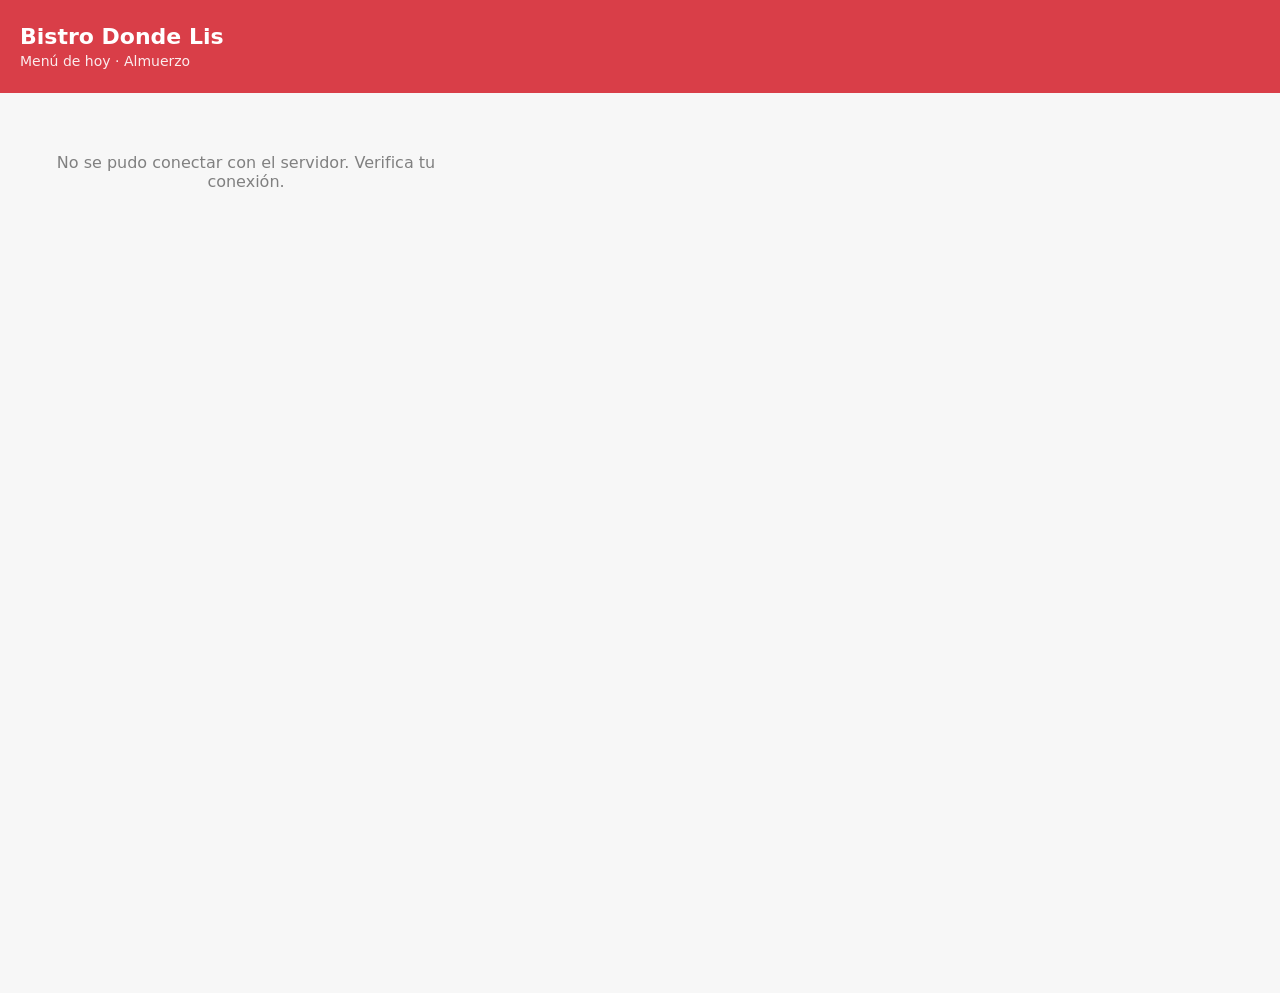
==== frontend/cliente/index.html @ d573ada5 "🎉 Commit Inicial 🎉" ====
<!doctype html>
<html lang="es">
<head>
  <meta charset="UTF-8" />
  <meta name="viewport" content="width=device-width, initial-scale=1.0" />
  <title>Bistro Donde Lis · Pedidos</title>
  <link rel="stylesheet" href="css/estilos.css" />
</head>
<body>

  <!-- ===== Encabezado único, fuera de las vistas (misma estructura que el admin) ===== -->
  <header id="encabezado-global" class="encabezado">
    <div class="encabezado-simple">
      <button id="btn-volver-menu-pedido" class="btn-volver-icono oculto" type="button">←</button>
      <h1 id="titulo-encabezado">Bistro Donde Lis</h1>
    </div>
    <p id="subtitulo-encabezado" class="subtitulo">Menú de hoy · Almuerzo</p>
  </header>

  <!-- ===== Vista 1: Menú del día ===== -->
  <section id="vista-menu" class="vista">
    <main class="contenido">
      <div id="lista-platillos" class="lista-platillos">
        <p class="aviso">Cargando menú…</p>
      </div>
    </main>

    <button id="barra-ver-pedido" class="barra-inferior oculto" type="button">
      Ver pedido
    </button>
  </section>

  <!-- ===== Vista 2: Tu pedido (carrito + formulario) ===== -->
  <section id="vista-pedido" class="vista oculto">
    <main class="contenido">
      <h2 class="titulo-seccion">Platillos seleccionados</h2>
      <div id="lista-carrito" class="lista-carrito"></div>

      <div class="total-pedido">
        <span>Total</span>
        <strong id="total-pedido">Q0.00</strong>
      </div>

      <h2 class="titulo-seccion">Tus datos</h2>
      <form id="form-pedido" class="formulario">
        <label>
          Nombre completo
          <input type="text" name="cliente_nombre" placeholder="Ej. Juan Pérez" required />
        </label>
        <label>
          Teléfono
          <input type="tel" name="cliente_telefono" placeholder="Ej. 5021 2345 678" required />
        </label>
        <label>
          Correo electrónico
          <input type="email" name="cliente_email" placeholder="Ej. juan@correo.com" required />
        </label>

        <fieldset class="tipo-entrega">
          <legend>Tipo de entrega</legend>
          <label class="opcion-entrega">
            <input type="radio" name="tipo_entrega" value="domicilio" required />
            Domicilio
          </label>
          <label class="opcion-entrega">
            <input type="radio" name="tipo_entrega" value="recoger" />
            Recoger
          </label>
          <label class="opcion-entrega">
            <input type="radio" name="tipo_entrega" value="mesa" />
            Comer en mesa
          </label>
        </fieldset>

        <button type="submit" class="barra-inferior barra-inferior-estatica">
          Confirmar Pedido
        </button>
      </form>
    </main>
  </section>

  <!-- ===== Vista 3: Resultado (éxito / error / mesas deshabilitadas) ===== -->
  <section id="vista-resultado" class="vista oculto">
    <main id="contenido-resultado" class="contenido contenido-resultado"></main>
  </section>

  <script type="module" src="js/main.js"></script>
</body>
</html>
---- frontend/cliente/css/estilos.css ----
:root {
  --color-primario: #D93E48;
  --color-primario-oscuro: #B9323B;
  --color-texto: #252525;
  --color-secundario: #808080;
  --color-fondo: #F7F7F7;
  --color-borde: #E6E6E6;
  --color-exito-fondo: #E5F5E8;
  --color-exito-texto: #389957;
  --color-aviso-fondo: #FAE5E5;
  --color-aviso-texto: #D93E48;
}

* { box-sizing: border-box; }

body {
  margin: 0;
  font-family: system-ui, -apple-system, "Segoe UI", Roboto, sans-serif;
  background: var(--color-fondo);
  color: var(--color-texto);
}

.oculto { display: none !important; }

.vista {
  max-width: 480px;
  margin: 0 auto;
  min-height: 100vh;
  background: #fff;
  display: flex;
  flex-direction: column;
  padding-bottom: 70px;
  position: relative;
}

@media (min-width: 768px) {
  .vista { max-width: 720px; box-shadow: 0 0 24px rgba(0,0,0,0.06); }
}

.encabezado {
  background: var(--color-primario);
  color: #fff;
  padding: 24px 20px;
}

.encabezado h1 { margin: 0; font-size: 22px; }
.encabezado .subtitulo { margin: 4px 0 0; font-size: 14px; opacity: 0.9; }

.encabezado-simple {
  display: flex;
  align-items: center;
  gap: 12px;
}

.btn-volver-icono {
  background: none;
  border: none;
  color: #fff;
  font-size: 20px;
  cursor: pointer;
  padding: 0;
}

.contenido {
  flex: 1;
  padding: 20px 16px;
}

.titulo-seccion {
  font-size: 14px;
  color: var(--color-secundario);
  text-transform: uppercase;
  letter-spacing: 0.02em;
  margin: 20px 0 10px;
}

.aviso {
  color: var(--color-secundario);
  text-align: center;
  padding: 24px 0;
}

/* Tarjetas de platillo */
.lista-platillos { display: flex; flex-direction: column; gap: 12px; }

.card-platillo {
  display: flex;
  justify-content: space-between;
  align-items: center;
  border: 1px solid var(--color-borde);
  border-radius: 12px;
  padding: 16px;
}

.card-platillo h3 { margin: 0 0 4px; font-size: 16px; }
.card-platillo .precio { margin: 0; color: var(--color-primario); font-weight: 600; }

.btn-agregar {
  background: var(--color-primario);
  color: #fff;
  border: none;
  border-radius: 8px;
  padding: 10px 16px;
  font-size: 14px;
  cursor: pointer;
}
.btn-agregar:hover { background: var(--color-primario-oscuro); }

/* Carrito */
.lista-carrito { display: flex; flex-direction: column; gap: 10px; }

.fila-carrito {
  display: flex;
  justify-content: space-between;
  align-items: center;
  border-bottom: 1px solid var(--color-borde);
  padding-bottom: 10px;
}

.fila-carrito .nombre { margin: 0; font-size: 15px; }
.fila-carrito .precio { margin: 2px 0 0; color: var(--color-secundario); font-size: 13px; }

.stepper {
  display: flex;
  align-items: center;
  gap: 10px;
  border: 1px solid var(--color-borde);
  border-radius: 20px;
  padding: 4px 10px;
}
.stepper button {
  background: none;
  border: none;
  font-size: 16px;
  cursor: pointer;
  width: 22px;
}

.total-pedido {
  display: flex;
  justify-content: space-between;
  padding: 14px 0;
  margin-top: 8px;
  border-top: 1px solid var(--color-borde);
  font-size: 16px;
}

/* Formulario */
.formulario { display: flex; flex-direction: column; gap: 14px; margin-top: 6px; }
.formulario label {
  display: flex;
  flex-direction: column;
  gap: 6px;
  font-size: 13px;
  color: var(--color-secundario);
}
.formulario input[type="text"],
.formulario input[type="tel"],
.formulario input[type="email"] {
  border: 1px solid var(--color-borde);
  border-radius: 8px;
  padding: 12px;
  font-size: 15px;
  color: var(--color-texto);
}

.tipo-entrega {
  border: 1px solid var(--color-borde);
  border-radius: 8px;
  padding: 12px;
}
.tipo-entrega legend { font-size: 13px; color: var(--color-secundario); padding: 0 4px; }
.opcion-entrega {
  display: flex !important;
  flex-direction: row !important;
  align-items: center;
  gap: 8px;
  font-size: 15px;
  color: var(--color-texto) !important;
  padding: 6px 0;
}

/* Barra inferior / botones principales */
.barra-inferior {
  position: fixed;
  bottom: 0;
  left: 50%;
  transform: translateX(-50%);
  width: 100%;
  max-width: 480px;
  background: var(--color-primario);
  color: #fff;
  border: none;
  padding: 16px;
  font-size: 15px;
  font-weight: 600;
  cursor: pointer;
}

@media (min-width: 768px) {
  .barra-inferior { max-width: 720px; }
}

/* Escritorio / laptop: aprovechar el ancho disponible. El encabezado ya
   no vive dentro de .vista (ver index.html), así que es hermano directo
   de <body> y sale a todo el ancho de forma natural, sin trucos de CSS —
   igual que en el panel de administración. */
@media (min-width: 1024px) {
  #vista-menu.vista,
  #vista-pedido.vista,
  #vista-resultado.vista {
    max-width: none;
    width: 100%;
    box-shadow: none;
    background: var(--color-fondo);
  }

  #vista-menu .contenido,
  #vista-pedido .contenido {
    max-width: 1040px;
    margin: 0 auto;
    width: 100%;
  }

  /* La pantalla de resultado se queda angosta: un mensaje de
     confirmación centrado se ve mejor que uno estirado */
  #vista-resultado .contenido {
    max-width: 520px;
    margin: 0 auto;
    width: 100%;
  }

  #vista-menu .barra-inferior {
    max-width: 1040px;
  }

  /* Menú en grid de 2 columnas en lugar de una sola columna larga */
  #vista-menu .lista-platillos {
    display: grid;
    grid-template-columns: repeat(2, 1fr);
    gap: 14px;
  }

  /* Pedido: resumen del carrito a la izquierda, formulario a la derecha,
     en vez de una columna larga que deja vacíos los lados. */
  #vista-pedido .contenido {
    display: grid;
    grid-template-columns: 1fr 1fr;
    column-gap: 48px;
    align-items: start;
  }

  #vista-pedido .contenido h2:nth-of-type(1) { grid-column: 1; grid-row: 1; }
  #vista-pedido #lista-carrito { grid-column: 1; grid-row: 2; }
  #vista-pedido .total-pedido { grid-column: 1; grid-row: 3; }

  #vista-pedido .contenido h2:nth-of-type(2) { grid-column: 2; grid-row: 1; }
  #vista-pedido #form-pedido { grid-column: 2; grid-row: 2 / 4; }
}

/* Pantallas muy anchas: aprovechar más espacio */
@media (min-width: 1280px) {
  #vista-menu .contenido,
  #vista-pedido .contenido {
    max-width: 1200px;
  }

  #vista-menu .barra-inferior {
    max-width: 1200px;
  }

  #vista-menu .lista-platillos {
    grid-template-columns: repeat(3, 1fr);
  }
}

.barra-inferior-estatica {
  position: static;
  transform: none;
  width: 100%;
  border-radius: 10px;
  margin-top: 10px;
}

/* Resultado */
.contenido-resultado {
  text-align: center;
  padding-top: 40px;
}

.icono-check, .icono-aviso {
  width: 64px;
  height: 64px;
  border-radius: 50%;
  display: flex;
  align-items: center;
  justify-content: center;
  margin: 0 auto 20px;
  font-size: 28px;
}
.icono-check { background: var(--color-exito-fondo); color: var(--color-exito-texto); }
.icono-aviso { background: var(--color-aviso-fondo); color: var(--color-aviso-texto); }

.contenido-resultado h2 { margin: 0 0 10px; }
.contenido-resultado p { color: var(--color-secundario); margin: 0 0 20px; }

.resumen {
  background: var(--color-fondo);
  border-radius: 10px;
  padding: 16px;
  text-align: left;
  margin-bottom: 24px;
}
.resumen p { color: var(--color-texto); margin: 6px 0; }

.contenido-resultado button {
  display: block;
  width: 100%;
  border: none;
  border-radius: 10px;
  padding: 14px;
  font-size: 15px;
  font-weight: 600;
  margin-top: 10px;
  cursor: pointer;
}
.btn-volver { background: var(--color-primario); color: #fff; }
.btn-intentar, .btn-cambiar-entrega { background: var(--color-fondo); color: var(--color-texto); border: 1px solid var(--color-borde) !important; }
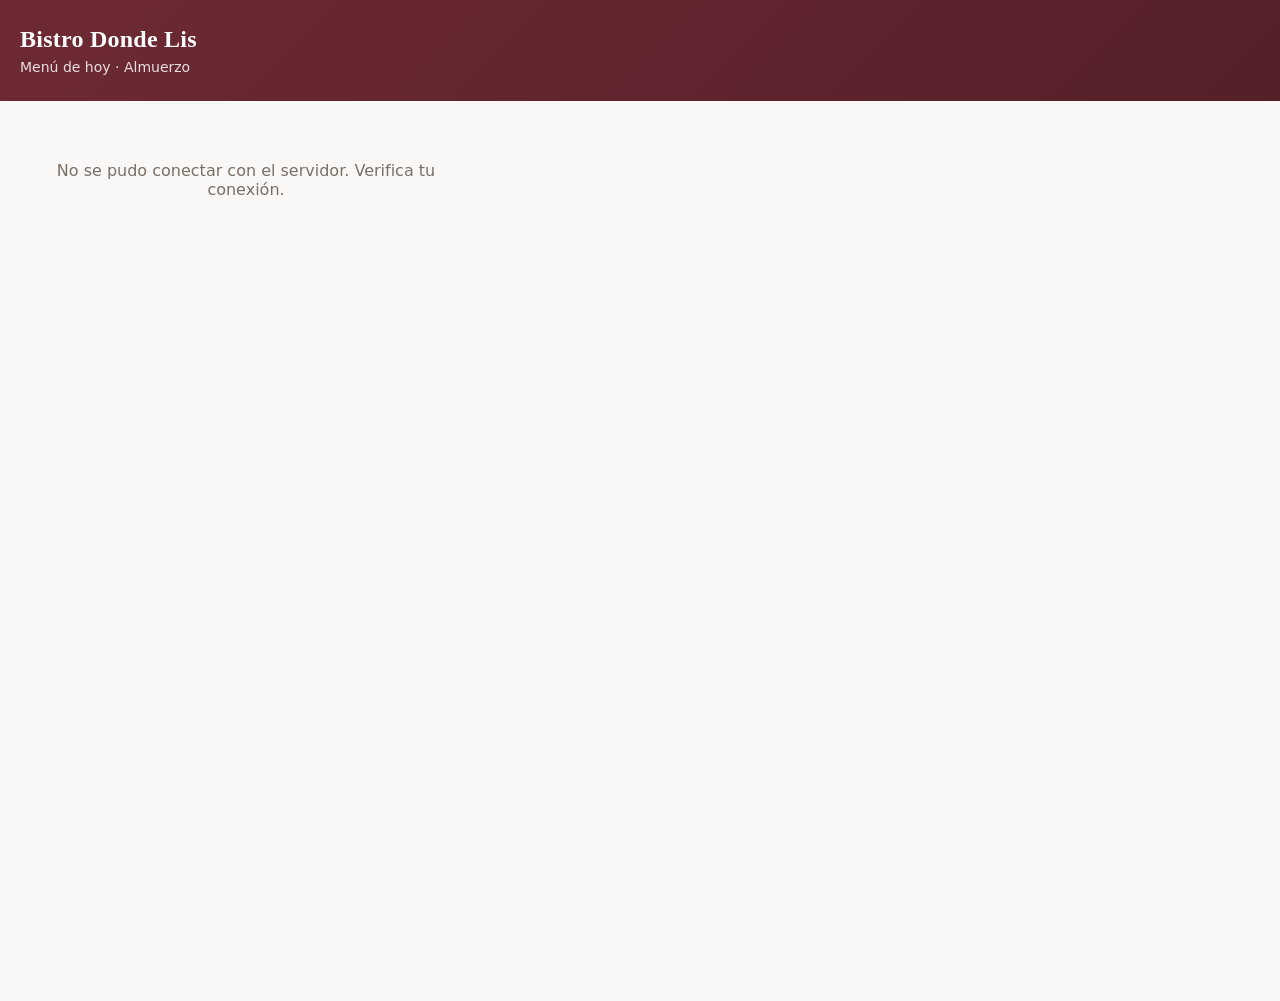
==== commit bc4570c0: "Rediseño visual Vino y Carbon, filtros de pedidos, fix de checkbox de mesas y correccion de zona hor" ====
--- a/frontend/cliente/index.html
+++ b/frontend/cliente/index.html
@@ -58,18 +58,20 @@
 
         <fieldset class="tipo-entrega">
           <legend>Tipo de entrega</legend>
-          <label class="opcion-entrega">
-            <input type="radio" name="tipo_entrega" value="domicilio" required />
-            Domicilio
-          </label>
-          <label class="opcion-entrega">
-            <input type="radio" name="tipo_entrega" value="recoger" />
-            Recoger
-          </label>
-          <label class="opcion-entrega">
-            <input type="radio" name="tipo_entrega" value="mesa" />
-            Comer en mesa
-          </label>
+          <div class="opciones-entrega">
+            <label class="opcion-entrega">
+              <input type="radio" name="tipo_entrega" value="domicilio" required />
+              <span>Domicilio</span>
+            </label>
+            <label class="opcion-entrega">
+              <input type="radio" name="tipo_entrega" value="recoger" />
+              <span>Recoger</span>
+            </label>
+            <label class="opcion-entrega">
+              <input type="radio" name="tipo_entrega" value="mesa" />
+              <span>Comer en mesa</span>
+            </label>
+          </div>
         </fieldset>
 
         <button type="submit" class="barra-inferior barra-inferior-estatica">
--- a/frontend/cliente/css/estilos.css
+++ b/frontend/cliente/css/estilos.css
@@ -1,21 +1,26 @@
 :root {
-  --color-primario: #D93E48;
-  --color-primario-oscuro: #B9323B;
-  --color-texto: #252525;
-  --color-secundario: #808080;
-  --color-fondo: #F7F7F7;
-  --color-borde: #E6E6E6;
-  --color-exito-fondo: #E5F5E8;
-  --color-exito-texto: #389957;
-  --color-aviso-fondo: #FAE5E5;
-  --color-aviso-texto: #D93E48;
+  --color-primario: #6E2A33;
+  --color-primario-oscuro: #54202A;
+  --color-acento: #C9A64A;
+  --color-acento-oscuro: #A9873C;
+  --color-texto: #2B2B2A;
+  --color-secundario: #7A6F66;
+  --color-fondo: #FAF8F6;
+  --color-fondo-alterno: #F2ECE4;
+  --color-borde: #E6DFD6;
+  --color-exito-fondo: #E9F1E4;
+  --color-exito-texto: #3F6B33;
+  --color-aviso-fondo: #F7E3DE;
+  --color-aviso-texto: #9A3B2B;
+  --fuente-titulo: Georgia, "Times New Roman", serif;
+  --fuente-cuerpo: system-ui, -apple-system, "Segoe UI", Roboto, sans-serif;
 }
 
 * { box-sizing: border-box; }
 
 body {
   margin: 0;
-  font-family: system-ui, -apple-system, "Segoe UI", Roboto, sans-serif;
+  font-family: var(--fuente-cuerpo);
   background: var(--color-fondo);
   color: var(--color-texto);
 }
@@ -38,13 +43,18 @@
 }
 
 .encabezado {
-  background: var(--color-primario);
+  background: linear-gradient(135deg, var(--color-primario), var(--color-primario-oscuro));
   color: #fff;
-  padding: 24px 20px;
-}
-
-.encabezado h1 { margin: 0; font-size: 22px; }
-.encabezado .subtitulo { margin: 4px 0 0; font-size: 14px; opacity: 0.9; }
+  padding: 26px 20px;
+}
+
+.encabezado h1 {
+  margin: 0;
+  font-family: var(--fuente-titulo);
+  font-size: 24px;
+  letter-spacing: 0.01em;
+}
+.encabezado .subtitulo { margin: 6px 0 0; font-size: 14px; opacity: 0.85; }
 
 .encabezado-simple {
   display: flex;
@@ -67,11 +77,12 @@
 }
 
 .titulo-seccion {
-  font-size: 14px;
+  font-family: var(--fuente-titulo);
+  font-size: 15px;
   color: var(--color-secundario);
   text-transform: uppercase;
-  letter-spacing: 0.02em;
-  margin: 20px 0 10px;
+  letter-spacing: 0.04em;
+  margin: 22px 0 12px;
 }
 
 .aviso {
@@ -81,28 +92,50 @@
 }
 
 /* Tarjetas de platillo */
-.lista-platillos { display: flex; flex-direction: column; gap: 12px; }
+.lista-platillos { display: flex; flex-direction: column; gap: 14px; }
 
 .card-platillo {
   display: flex;
   justify-content: space-between;
   align-items: center;
+  background: #fff;
   border: 1px solid var(--color-borde);
-  border-radius: 12px;
-  padding: 16px;
-}
-
-.card-platillo h3 { margin: 0 0 4px; font-size: 16px; }
-.card-platillo .precio { margin: 0; color: var(--color-primario); font-weight: 600; }
+  border-radius: 16px;
+  padding: 18px;
+  box-shadow: 0 2px 10px rgba(110, 42, 51, 0.06);
+  transition: transform 0.15s ease, box-shadow 0.15s ease;
+}
+.card-platillo:hover {
+  transform: translateY(-2px);
+  box-shadow: 0 6px 18px rgba(110, 42, 51, 0.12);
+}
+
+.card-platillo h3 {
+  margin: 0 0 8px;
+  font-family: var(--fuente-titulo);
+  font-size: 17px;
+}
+.card-platillo .precio {
+  display: inline-block;
+  margin: 0;
+  background: var(--color-fondo-alterno);
+  color: var(--color-primario);
+  font-weight: 700;
+  font-size: 13px;
+  padding: 4px 10px;
+  border-radius: 999px;
+}
 
 .btn-agregar {
   background: var(--color-primario);
   color: #fff;
   border: none;
-  border-radius: 8px;
-  padding: 10px 16px;
+  border-radius: 10px;
+  padding: 10px 18px;
   font-size: 14px;
-  cursor: pointer;
+  font-weight: 600;
+  cursor: pointer;
+  transition: background 0.15s ease;
 }
 .btn-agregar:hover { background: var(--color-primario-oscuro); }
 
@@ -114,10 +147,10 @@
   justify-content: space-between;
   align-items: center;
   border-bottom: 1px solid var(--color-borde);
-  padding-bottom: 10px;
-}
-
-.fila-carrito .nombre { margin: 0; font-size: 15px; }
+  padding-bottom: 12px;
+}
+
+.fila-carrito .nombre { margin: 0; font-size: 15px; font-weight: 600; }
 .fila-carrito .precio { margin: 2px 0 0; color: var(--color-secundario); font-size: 13px; }
 
 .stepper {
@@ -126,23 +159,32 @@
   gap: 10px;
   border: 1px solid var(--color-borde);
   border-radius: 20px;
-  padding: 4px 10px;
+  padding: 4px 12px;
+  background: #fff;
 }
 .stepper button {
   background: none;
   border: none;
-  font-size: 16px;
+  font-size: 17px;
   cursor: pointer;
   width: 22px;
+  color: var(--color-primario);
+  font-weight: 700;
 }
 
 .total-pedido {
   display: flex;
   justify-content: space-between;
-  padding: 14px 0;
+  align-items: baseline;
+  padding: 16px 0;
   margin-top: 8px;
   border-top: 1px solid var(--color-borde);
   font-size: 16px;
+}
+.total-pedido strong {
+  font-family: var(--fuente-titulo);
+  font-size: 20px;
+  color: var(--color-acento-oscuro);
 }
 
 /* Formulario */
@@ -158,47 +200,98 @@
 .formulario input[type="tel"],
 .formulario input[type="email"] {
   border: 1px solid var(--color-borde);
-  border-radius: 8px;
+  border-radius: 10px;
   padding: 12px;
   font-size: 15px;
   color: var(--color-texto);
+  transition: border-color 0.15s ease, box-shadow 0.15s ease;
+}
+.formulario input:focus {
+  outline: none;
+  border-color: var(--color-primario);
+  box-shadow: 0 0 0 3px rgba(110, 42, 51, 0.12);
 }
 
 .tipo-entrega {
+  border: none;
+  padding: 0;
+  margin: 0;
+}
+.tipo-entrega legend {
+  font-size: 13px;
+  color: var(--color-secundario);
+  padding: 0 0 8px;
+}
+.opciones-entrega {
+  display: flex;
+  flex-wrap: wrap;
+  gap: 8px;
+}
+.opcion-entrega {
+  position: relative;
+  display: inline-flex !important;
+  flex-direction: row !important;
+  align-items: center;
+  gap: 8px;
+  font-size: 14px;
+  color: var(--color-texto) !important;
+  padding: 10px 16px;
   border: 1px solid var(--color-borde);
-  border-radius: 8px;
-  padding: 12px;
-}
-.tipo-entrega legend { font-size: 13px; color: var(--color-secundario); padding: 0 4px; }
-.opcion-entrega {
-  display: flex !important;
-  flex-direction: row !important;
-  align-items: center;
-  gap: 8px;
-  font-size: 15px;
-  color: var(--color-texto) !important;
-  padding: 6px 0;
+  border-radius: 999px;
+  background: #fff;
+  cursor: pointer;
+  transition: background 0.15s ease, border-color 0.15s ease, color 0.15s ease;
+}
+.opcion-entrega input[type="radio"] {
+  position: absolute;
+  opacity: 0;
+  width: 0;
+  height: 0;
+}
+.opcion-entrega:has(input:checked) {
+  background: var(--color-primario);
+  border-color: var(--color-primario);
+  color: #fff !important;
 }
 
 /* Barra inferior / botones principales */
 .barra-inferior {
   position: fixed;
-  bottom: 0;
+  bottom: 16px;
   left: 50%;
   transform: translateX(-50%);
-  width: 100%;
-  max-width: 480px;
+  width: calc(100% - 32px);
+  max-width: 448px;
   background: var(--color-primario);
   color: #fff;
   border: none;
-  padding: 16px;
+  border-radius: 16px;
+  padding: 16px 20px;
   font-size: 15px;
-  font-weight: 600;
-  cursor: pointer;
+  font-weight: 700;
+  cursor: pointer;
+  font-family: var(--fuente-titulo);
+  letter-spacing: 0.02em;
+  display: flex;
+  align-items: center;
+  justify-content: space-between;
+  box-shadow: 0 10px 28px rgba(0, 0, 0, 0.22);
+}
+
+.barra-texto-principal {
+  font-family: var(--fuente-titulo);
+  font-weight: 700;
+}
+
+.barra-texto-secundario {
+  font-family: var(--fuente-cuerpo);
+  font-weight: 400;
+  font-size: 14px;
+  opacity: 0.9;
 }
 
 @media (min-width: 768px) {
-  .barra-inferior { max-width: 720px; }
+  .barra-inferior { max-width: 688px; }
 }
 
 /* Escritorio / laptop: aprovechar el ancho disponible. El encabezado ya
@@ -231,7 +324,7 @@
   }
 
   #vista-menu .barra-inferior {
-    max-width: 1040px;
+    max-width: 1008px;
   }
 
   /* Menú en grid de 2 columnas en lugar de una sola columna larga */
@@ -266,7 +359,7 @@
   }
 
   #vista-menu .barra-inferior {
-    max-width: 1200px;
+    max-width: 1168px;
   }
 
   #vista-menu .lista-platillos {
@@ -278,7 +371,9 @@
   position: static;
   transform: none;
   width: 100%;
-  border-radius: 10px;
+  max-width: none;
+  justify-content: center;
+  box-shadow: none;
   margin-top: 10px;
 }
 
@@ -289,25 +384,29 @@
 }
 
 .icono-check, .icono-aviso {
-  width: 64px;
-  height: 64px;
+  width: 68px;
+  height: 68px;
   border-radius: 50%;
   display: flex;
   align-items: center;
   justify-content: center;
-  margin: 0 auto 20px;
-  font-size: 28px;
+  margin: 0 auto 22px;
+  font-size: 30px;
 }
 .icono-check { background: var(--color-exito-fondo); color: var(--color-exito-texto); }
 .icono-aviso { background: var(--color-aviso-fondo); color: var(--color-aviso-texto); }
 
-.contenido-resultado h2 { margin: 0 0 10px; }
+.contenido-resultado h2 {
+  font-family: var(--fuente-titulo);
+  margin: 0 0 10px;
+  font-size: 22px;
+}
 .contenido-resultado p { color: var(--color-secundario); margin: 0 0 20px; }
 
 .resumen {
-  background: var(--color-fondo);
-  border-radius: 10px;
-  padding: 16px;
+  background: var(--color-fondo-alterno);
+  border-radius: 12px;
+  padding: 18px;
   text-align: left;
   margin-bottom: 24px;
 }
@@ -317,12 +416,16 @@
   display: block;
   width: 100%;
   border: none;
-  border-radius: 10px;
+  border-radius: 12px;
   padding: 14px;
   font-size: 15px;
-  font-weight: 600;
+  font-weight: 700;
   margin-top: 10px;
   cursor: pointer;
 }
 .btn-volver { background: var(--color-primario); color: #fff; }
-.btn-intentar, .btn-cambiar-entrega { background: var(--color-fondo); color: var(--color-texto); border: 1px solid var(--color-borde) !important; }+.btn-intentar, .btn-cambiar-entrega {
+  background: #fff;
+  color: var(--color-texto);
+  border: 1px solid var(--color-borde) !important;
+}
